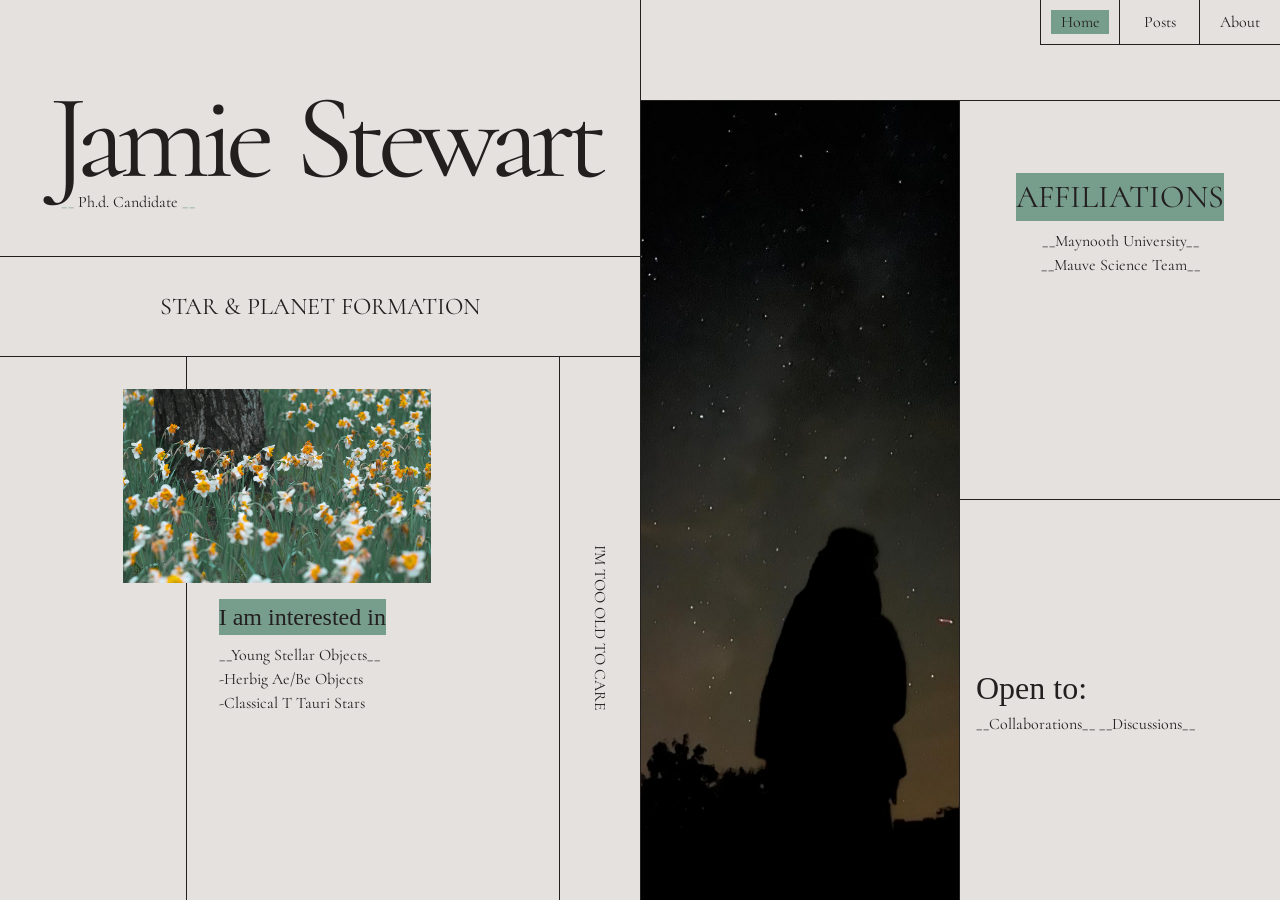
==== index.html @ 9f70a713 "Update index.html" ====
<!DOCTYPE html>
<html data-astro-cid-5hce7sga="">
<head>
    <meta charset="utf-8">
    <title>Jamie Stewart</title>
    <meta name="viewport" content="width=device-width, initial-scale=1">
    <link rel="icon" type="image/x-icon" href="images/favicon.jpg">
    <link rel="stylesheet" href="css/Base.B7hbmE_L.css">
</head>
<body class="bg-beige-100" data-astro-cid-5hce7sga="">
    <div class="w-full flex h-screen flex-col sm:flex-row">
        <!-- Left Sidebar -->
        <div class="fixed left-0 sm:hidden col-span-2 row-span-1 flex justify-end items-start z-30">
            <nav class="flex items-center bg-beige-100">
                <a href="/" class="border-r border-b sm:border-l p-2.5 w-20 block text-center">
                    <p class="bg-green-300">Home</p>
                </a>
                <a href="/Posts" class="bd bd-bottom bd-right p-2.5 w-20 block text-center">Posts</a>
                <a href="/about" class="bd bd-bottom bd-right p-2.5 w-20 block text-center">About</a>
            </nav>
        </div>

        <!-- Main Content -->
        <div class="flex flex-col w-full sm:w-1/2">
            <!-- Hero Section -->
            <div class="h-screen sm:h-64 flex justify-center items-center sm:justify-end sm:items-end flex-col pb-7 sm:pr-10">
                <div class="relative">
                    <h1 class="text-5xl">
                        <span class="tracking-tight">Jamie</span>
                        <span class="tracking-tight">Stewart</span>
                    </h1>
                    <p class="absolute bottom-3.5 left-3">
                        <span class="text-green-300">__</span>
                        Ph.d. Candidate
                        <span class="text-green-300">__</span>
                    </p>
                </div>
            </div>

            <!-- Grid Layout (Small Screens) -->
            <div class="hidden sm:grid grid-rows-[100px_1fr_1fr_1fr] grid-cols-[1fr_1fr_1fr_80px] flex-1"> <div class="bd bd-top col-start-1 col-span-4 uppercase flex justify-center items-center text-xl"> <p class="">Star &amp; Planet Formation</p> </div><div class="bd bd-top bd-right col-start-1 col-span-1 row-start-2 row-span-3"></div> <!-- IMAGE --> <div class="bd bd-top bd-right row-start-2 col-start-2 col-span-2 row-span-3 px-8"><div class=""> <img src="images/grass.jpg" alt="sample" loading="lazy" decoding="async" width="1000" height="500" class="mt-8 mb-4 -ml-24"> <p class="text-xl font-jp bg-green-300 w-fit mb-2">I am interested in</p> <p>__Young Stellar Objects__</p> <p>-Herbig Ae/Be Objects</p>  <p>-Classical T Tauri Stars</p> </div> </div> <div class="bd bd-top row-start-2 col-start-4 row-span-3 uppercase text-vert flex justify-center items-center">I'm too old to care</div> </div>

            <!-- Mobile Layout -->
            <div class="sm:hidden">
                <div class="bd bd-top w-full py-8 flex items-center justify-center">
                    <p class="text-xl uppercase">Star & Planet Formation</p>
                </div>
                <div class="bd bd-top">
                    <img src="images/grass.jpg" alt="grass-img" loading="lazy" decoding="async" width="600" height="400" class="">
                </div>
                <div class="p-8 bd bd-top">
                    <p class="text-xl font-jp bg-green-300 w-fit mb-2">I am interested in</p>
                    <p>
                        __Young Stellar Objects__
                    </p>
                    <p>
                        __Herbig Ae\Be Objects__
                    </p>
                    <p>
                        __Classical T Tauri Stars__
                    </p>
                </div>
                <div class="bd bd-top w-full py-8 flex items-center justify-center">
                    <p class="text-xl uppercase">Staring at the Stars</p>
                </div>
            </div>
        </div>

        <!-- Right Sidebar -->
        <div class="w-full sm:w-1/2 sm:grid grid-rows-[100px_1fr_1fr] grid-cols-2">
            <!-- Navigation -->
            <div class="hidden bd bd-left col-span-2 row-span-1 sm:flex justify-end items-start">
                <nav class="flex items-center">
                    <a href="/" class="bd bd-right bd-bottom bd-left p-2.5 w-20 block text-center">
                        <p class="bg-green-300">Home</p>
                    </a>
                    <a href="/Posts" class="bd bd-bottom bd-right p-2.5 w-20 block text-center">Posts</a>
                    <a href="/about" class="border-b border-r sm:border-r-0 p-2.5 w-20 block text-center">About</a>
                </nav>
            </div>

            <!-- Hero Image -->
            <div class="border-b-0 border-t sm:border-t sm:border-r sm:border-l col-start-1 col-span-1 row-span-2 flex items-center overflow-hidden">
                <img src="images/sky.jpg" alt="hero image" loading="lazy" decoding="async" width="800" height="1200" class="h-full object-cover">
            </div>

            <!-- Text Sections -->
            <div class="bd bd-top py-10 flex text-right flex-col sm:hidden pr-8">
                <p class="text-2xl font-jp">
                    <span class="tracking-tighter"></span>Research Interests
                </p>
                <span>
                    __Nothing__
                </span>
            </div>

            <div class="border-t sm:border-b col-start-2 col-span-1 row-span-1">
                <div class="p-6 sm:px-8 flex-row sm:flex-col sm:py-10 m-auto sm:mt-8 sm:p-0 w-fit text-center h-full">
                    <p class="uppercase bg-green-300 mb-3 sm:mb-2 text-2xl">Affiliations</p>
                    <p>
                        __Maynooth University__
                    </p>
                    <p>
                        __Mauve Science Team__
                    </p>
                </div>
            </div>

            <div class="hidden col-start-2 col-span-1 row-span-1 sm:flex items-center">
                <div class="ml-4">
                    <p class="text-2xl font-jp">
                        <span class="tracking-tighter"></span>Open to:
                    </p>
                    <span>
                        __Collaborations__
                    </span>
                    <span>
                        __Discussions__
                    </span>
                </div>
            </div>
        </div>
    </div>
</body>
</html>
---- css/Base.B7hbmE_L.css ----
@layer properties{@supports (((-webkit-hyphens:none)) and (not (margin-trim:inline))) or ((-moz-orient:inline) and (not (color:rgb(from red r g b)))){*,:before,:after,::backdrop{--tw-border-style:solid;--tw-leading:initial;--tw-font-weight:initial;--tw-tracking:initial}}}@layer theme{:root,:host{--font-mono:ui-monospace, SFMono-Regular, Menlo, Monaco, Consolas, "Liberation Mono", "Courier New", monospace;--spacing:.25rem;--container-5xl:64rem;--font-weight-semibold:600;--font-weight-bold:700;--leading-tight:1.25;--default-mono-font-family:var(--font-mono)}}@layer base{*,:after,:before,::backdrop{box-sizing:border-box;border:0 solid;margin:0;padding:0}::file-selector-button{box-sizing:border-box;border:0 solid;margin:0;padding:0}html,:host{-webkit-text-size-adjust:100%;tab-size:4;font-feature-settings:normal;font-variation-settings:normal;-webkit-tap-highlight-color:transparent;font-family:Cormorant,serif;line-height:1.5}hr{height:0;color:inherit;border-top-width:1px}abbr:where([title]){-webkit-text-decoration:underline dotted;text-decoration:underline dotted}h1,h2,h3,h4,h5,h6{font-size:inherit;font-weight:inherit}a{color:inherit;-webkit-text-decoration:inherit;text-decoration:inherit}b,strong{font-weight:bolder}code,kbd,samp,pre{font-family:var(--default-mono-font-family,ui-monospace, SFMono-Regular, Menlo, Monaco, Consolas, "Liberation Mono", "Courier New", monospace);font-feature-settings:var(--default-mono-font-feature-settings,normal);font-variation-settings:var(--default-mono-font-variation-settings,normal);font-size:1em}small{font-size:80%}sub,sup{vertical-align:baseline;font-size:75%;line-height:0;position:relative}sub{bottom:-.25em}sup{top:-.5em}table{text-indent:0;border-color:inherit;border-collapse:collapse}:-moz-focusring{outline:auto}progress{vertical-align:baseline}summary{display:list-item}ol,ul,menu{list-style:none}img,svg,video,canvas,audio,iframe,embed,object{vertical-align:middle;display:block}img,video{max-width:100%;height:auto}button,input,select,optgroup,textarea{font:inherit;font-feature-settings:inherit;font-variation-settings:inherit;letter-spacing:inherit;color:inherit;opacity:1;background-color:#0000;border-radius:0}::file-selector-button{font:inherit;font-feature-settings:inherit;font-variation-settings:inherit;letter-spacing:inherit;color:inherit;opacity:1;background-color:#0000;border-radius:0}:where(select:is([multiple],[size])) optgroup{font-weight:bolder}:where(select:is([multiple],[size])) optgroup option{padding-inline-start:20px}::file-selector-button{margin-inline-end:4px}::placeholder{opacity:1}@supports (not ((-webkit-appearance:-apple-pay-button))) or (contain-intrinsic-size:1px){::placeholder{color:currentColor}@supports (color:color-mix(in lab,red,red)){::placeholder{color:color-mix(in oklab,currentcolor 50%,transparent)}}}textarea{resize:vertical}::-webkit-search-decoration{-webkit-appearance:none}::-webkit-date-and-time-value{min-height:1lh;text-align:inherit}::-webkit-datetime-edit{display:inline-flex}::-webkit-datetime-edit-fields-wrapper{padding:0}::-webkit-datetime-edit{padding-block:0}::-webkit-datetime-edit-year-field{padding-block:0}::-webkit-datetime-edit-month-field{padding-block:0}::-webkit-datetime-edit-day-field{padding-block:0}::-webkit-datetime-edit-hour-field{padding-block:0}::-webkit-datetime-edit-minute-field{padding-block:0}::-webkit-datetime-edit-second-field{padding-block:0}::-webkit-datetime-edit-millisecond-field{padding-block:0}::-webkit-datetime-edit-meridiem-field{padding-block:0}::-webkit-calendar-picker-indicator{line-height:1}:-moz-ui-invalid{box-shadow:none}button,input:where([type=button],[type=reset],[type=submit]){appearance:button}::file-selector-button{appearance:button}::-webkit-inner-spin-button{height:auto}::-webkit-outer-spin-button{height:auto}[hidden]:where(:not([hidden=until-found])){display:none!important}h1{font-size:3.5rem}html{color:#231f1f}}@layer components;@layer utilities{.pointer-events-none{pointer-events:none}.absolute{position:absolute}.fixed{position:fixed}.relative{position:relative}.static{position:static}.start{inset-inline-start:var(--spacing)}.end{inset-inline-end:var(--spacing)}.top-0{top:calc(var(--spacing) * 0)}.top-32{top:calc(var(--spacing) * 32)}.top-\[400px\]{top:400px}.bottom-3\.5{bottom:calc(var(--spacing) * 3.5)}.left-0{left:calc(var(--spacing) * 0)}.left-3{left:calc(var(--spacing) * 3)}.z-30{z-index:30}.col-span-1{grid-column:span 1/span 1}.col-span-2{grid-column:span 2/span 2}.col-span-4{grid-column:span 4/span 4}.col-start-1{grid-column-start:1}.col-start-2{grid-column-start:2}.col-start-4{grid-column-start:4}.row-span-1{grid-row:span 1/span 1}.row-span-2{grid-row:span 2/span 2}.row-span-3{grid-row:span 3/span 3}.row-span-6{grid-row:span 6/span 6}.row-span-10{grid-row:span 10/span 10}.row-span-18{grid-row:span 18/span 18}.row-span-19{grid-row:span 19/span 19}.row-span-20{grid-row:span 20/span 20}.row-span-21{grid-row:span 21/span 21}.row-span-22{grid-row:span 22/span 22}.row-span-23{grid-row:span 23/span 23}.row-span-25{grid-row:span 25/span 25}.row-span-27{grid-row:span 27/span 27}.row-start-2{grid-row-start:2}.m-auto{margin:auto}.mx-6{margin-inline:calc(var(--spacing) * 6)}.mx-auto{margin-inline:auto}.my-6{margin-block:calc(var(--spacing) * 6)}.mt-6{margin-top:calc(var(--spacing) * 6)}.mt-8{margin-top:calc(var(--spacing) * 8)}.mt-16{margin-top:calc(var(--spacing) * 16)}.mr-2{margin-right:calc(var(--spacing) * 2)}.mb-2{margin-bottom:calc(var(--spacing) * 2)}.mb-3{margin-bottom:calc(var(--spacing) * 3)}.mb-4{margin-bottom:calc(var(--spacing) * 4)}.mb-8{margin-bottom:calc(var(--spacing) * 8)}.-ml-24{margin-left:calc(var(--spacing) * -24)}.ml-4{margin-left:calc(var(--spacing) * 4)}.ml-auto{margin-left:auto}.block{display:block}.flex{display:flex}.grid{display:grid}.hidden{display:none}.inline-block{display:inline-block}.h-6{height:calc(var(--spacing) * 6)}.h-\[20px\]{height:20px}.h-\[60px\]{height:60px}.h-\[100px\]{height:100px}.h-\[180px\]{height:180px}.h-\[200px\]{height:200px}.h-\[210px\]{height:210px}.h-\[500px\]{height:500px}.h-full{height:100%}.h-screen{height:100vh}.w-1\/3{width:33.3333%}.w-6{width:calc(var(--spacing) * 6)}.w-9\/12{width:75%}.w-20{width:calc(var(--spacing) * 20)}.w-\[230px\]{width:230px}.w-\[460px\]{width:460px}.w-\[690px\]{width:690px}.w-\[800px\]{width:800px}.w-fit{width:fit-content}.w-full{width:100%}.max-w-5xl{max-width:var(--container-5xl)}.max-w-\[80\%\]{max-width:80%}.flex-1{flex:1}.cursor-pointer{cursor:pointer}.grid-cols-2{grid-template-columns:repeat(2,minmax(0,1fr))}.grid-cols-\[1fr_1fr_1fr_80px\]{grid-template-columns:1fr 1fr 1fr 80px}.grid-cols-\[230px_230px_230px_230px\]{grid-template-columns:230px 230px 230px 230px}.grid-rows-\[100px_1fr_1fr\]{grid-template-rows:100px 1fr 1fr}.grid-rows-\[100px_1fr_1fr_1fr\]{grid-template-rows:100px 1fr 1fr 1fr}.grid-rows-\[270px_270px\]{grid-template-rows:270px 270px}.flex-col{flex-direction:column}.flex-col-reverse{flex-direction:column-reverse}.flex-row{flex-direction:row}.items-center{align-items:center}.items-end{align-items:flex-end}.items-start{align-items:flex-start}.justify-center{justify-content:center}.justify-end{justify-content:flex-end}.gap-2{gap:calc(var(--spacing) * 2)}.overflow-hidden{overflow:hidden}.border{border-style:var(--tw-border-style);border-width:1px}.border-t{border-top-style:var(--tw-border-style);border-top-width:1px}.border-r{border-right-style:var(--tw-border-style);border-right-width:1px}.border-b{border-bottom-style:var(--tw-border-style);border-bottom-width:1px}.border-b-0{border-bottom-style:var(--tw-border-style);border-bottom-width:0}.bg-beige-100{background-color:#e4e1df}.bg-green-300{background-color:#779e8c}.object-cover{object-fit:cover}.p-2\.5{padding:calc(var(--spacing) * 2.5)}.p-3{padding:calc(var(--spacing) * 3)}.p-4{padding:calc(var(--spacing) * 4)}.p-6{padding:calc(var(--spacing) * 6)}.p-8{padding:calc(var(--spacing) * 8)}.px-1{padding-inline:calc(var(--spacing) * 1)}.px-8{padding-inline:calc(var(--spacing) * 8)}.px-10{padding-inline:calc(var(--spacing) * 10)}.py-0{padding-block:calc(var(--spacing) * 0)}.py-4{padding-block:calc(var(--spacing) * 4)}.py-8{padding-block:calc(var(--spacing) * 8)}.py-10{padding-block:calc(var(--spacing) * 10)}.py-16{padding-block:calc(var(--spacing) * 16)}.py-20{padding-block:calc(var(--spacing) * 20)}.pt-20{padding-top:calc(var(--spacing) * 20)}.pr-8{padding-right:calc(var(--spacing) * 8)}.pb-7{padding-bottom:calc(var(--spacing) * 7)}.pb-16{padding-bottom:calc(var(--spacing) * 16)}.text-center{text-align:center}.text-right{text-align:right}.font-jp{font-family:Noto Serif JP}.text-2xl{font-size:2rem}.text-5xl{font-size:7.5rem}.text-sm{font-size:.875rem}.text-xl{font-size:1.5rem}.leading-tight{--tw-leading:var(--leading-tight);line-height:var(--leading-tight)}.font-bold{--tw-font-weight:var(--font-weight-bold);font-weight:var(--font-weight-bold)}.font-semibold{--tw-font-weight:var(--font-weight-semibold);font-weight:var(--font-weight-semibold)}.tracking-tight{--tw-tracking:-.07em;letter-spacing:-.07em}.tracking-tighter{--tw-tracking:-.1em;letter-spacing:-.1em}.text-green-300{color:#779e8c}.uppercase{text-transform:uppercase}.italic{font-style:italic}.first\:border-t:first-child{border-top-style:var(--tw-border-style);border-top-width:1px}@media(hover:hover){.hover\:underline:hover{text-decoration-line:underline}}@media(min-width:40rem){.sm\:absolute{position:absolute}.sm\:fixed{position:fixed}.sm\:relative{position:relative}.sm\:right-0{right:calc(var(--spacing) * 0)}.sm\:left-\[unset\]{left:unset}.sm\:mt-8{margin-top:calc(var(--spacing) * 8)}.sm\:mt-10{margin-top:calc(var(--spacing) * 10)}.sm\:mb-2{margin-bottom:calc(var(--spacing) * 2)}.sm\:mb-4{margin-bottom:calc(var(--spacing) * 4)}.sm\:mb-8{margin-bottom:calc(var(--spacing) * 8)}.sm\:block{display:block}.sm\:flex{display:flex}.sm\:grid{display:grid}.sm\:hidden{display:none}.sm\:h-64{height:calc(var(--spacing) * 64)}.sm\:h-\[180px\]{height:180px}.sm\:h-\[190px\]{height:190px}.sm\:h-\[200px\]{height:200px}.sm\:h-\[220px\]{height:220px}.sm\:h-\[230px\]{height:230px}.sm\:h-\[250px\]{height:250px}.sm\:h-\[270px\]{height:270px}.sm\:h-screen{height:100vh}.sm\:w-1\/2{width:50%}.sm\:w-1\/3{width:33.3333%}.sm\:w-2\/3{width:66.6667%}.sm\:w-28{width:calc(var(--spacing) * 28)}.sm\:w-\[60\%\]{width:60%}.sm\:max-w-\[130px\]{max-width:130px}.sm\:flex-1{flex:1}.sm\:grid-rows-2{grid-template-rows:repeat(2,minmax(0,1fr))}.sm\:flex-col{flex-direction:column}.sm\:flex-row{flex-direction:row}.sm\:items-end{align-items:flex-end}.sm\:justify-end{justify-content:flex-end}.sm\:border-t{border-top-style:var(--tw-border-style);border-top-width:1px}.sm\:border-t-0{border-top-style:var(--tw-border-style);border-top-width:0}.sm\:border-r{border-right-style:var(--tw-border-style);border-right-width:1px}.sm\:border-r-0{border-right-style:var(--tw-border-style);border-right-width:0}.sm\:border-b{border-bottom-style:var(--tw-border-style);border-bottom-width:1px}.sm\:border-l{border-left-style:var(--tw-border-style);border-left-width:1px}.sm\:p-0{padding:calc(var(--spacing) * 0)}.sm\:p-32{padding:calc(var(--spacing) * 32)}.sm\:px-8{padding-inline:calc(var(--spacing) * 8)}.sm\:py-0{padding-block:calc(var(--spacing) * 0)}.sm\:py-10{padding-block:calc(var(--spacing) * 10)}.sm\:pt-20{padding-top:calc(var(--spacing) * 20)}.sm\:pt-28{padding-top:calc(var(--spacing) * 28)}.sm\:pr-10{padding-right:calc(var(--spacing) * 10)}.sm\:text-2xl{font-size:2rem}.sm\:text-3xl{font-size:3.5rem}}}body{scrollbar-width:none}body::-webkit-scrollbar{display:none}strong{font-style:italic}.bd-full{border-width:1px;overflow:hidden}.bd-left{border-left:1px}.bd-right{border-right:1px}.bd-top{border-top:1px}.bd-bottom{border-bottom:1px}.bd{border-color:black-500;border-style:solid}.text-vert{writing-mode:vertical-rl;text-orientation:mixed}@property --tw-border-style{syntax:"*";inherits:false;initial-value:solid}@property --tw-leading{syntax:"*";inherits:false}@property --tw-font-weight{syntax:"*";inherits:false}@property --tw-tracking{syntax:"*";inherits:false}@font-face{font-family:Cormorant;src:url(../fonts/Cormorant-Regular.ttf) format("truetype");font-display:swap;font-weight:400}@font-face{font-family:"Noto Serif JP";src:url(../fonts/NotoSerifJP-Regular.otf) format("otf");font-display:swap}
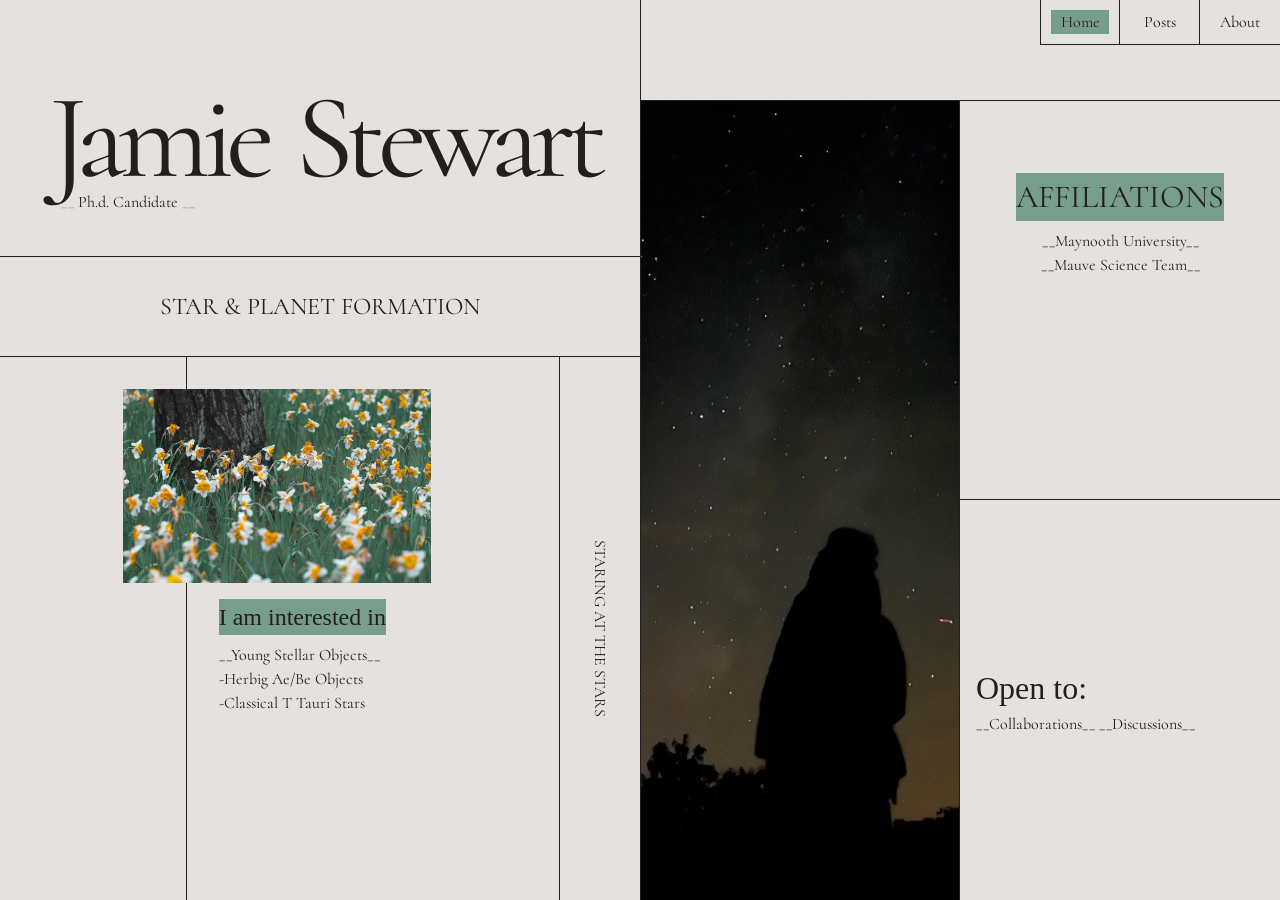
==== commit 2083864d: "Update index.html" ====
--- a/index.html
+++ b/index.html
@@ -38,7 +38,7 @@
             </div>
 
             <!-- Grid Layout (Small Screens) -->
-            <div class="hidden sm:grid grid-rows-[100px_1fr_1fr_1fr] grid-cols-[1fr_1fr_1fr_80px] flex-1"> <div class="bd bd-top col-start-1 col-span-4 uppercase flex justify-center items-center text-xl"> <p class="">Star &amp; Planet Formation</p> </div><div class="bd bd-top bd-right col-start-1 col-span-1 row-start-2 row-span-3"></div> <!-- IMAGE --> <div class="bd bd-top bd-right row-start-2 col-start-2 col-span-2 row-span-3 px-8"><div class=""> <img src="images/grass.jpg" alt="sample" loading="lazy" decoding="async" width="1000" height="500" class="mt-8 mb-4 -ml-24"> <p class="text-xl font-jp bg-green-300 w-fit mb-2">I am interested in</p> <p>__Young Stellar Objects__</p> <p>-Herbig Ae/Be Objects</p>  <p>-Classical T Tauri Stars</p> </div> </div> <div class="bd bd-top row-start-2 col-start-4 row-span-3 uppercase text-vert flex justify-center items-center">I'm too old to care</div> </div>
+            <div class="hidden sm:grid grid-rows-[100px_1fr_1fr_1fr] grid-cols-[1fr_1fr_1fr_80px] flex-1"> <div class="bd bd-top col-start-1 col-span-4 uppercase flex justify-center items-center text-xl"> <p class="">Star &amp; Planet Formation</p> </div><div class="bd bd-top bd-right col-start-1 col-span-1 row-start-2 row-span-3"></div> <!-- IMAGE --> <div class="bd bd-top bd-right row-start-2 col-start-2 col-span-2 row-span-3 px-8"><div class=""> <img src="images/grass.jpg" alt="sample" loading="lazy" decoding="async" width="1000" height="500" class="mt-8 mb-4 -ml-24"> <p class="text-xl font-jp bg-green-300 w-fit mb-2">I am interested in</p> <p>__Young Stellar Objects__</p> <p>-Herbig Ae/Be Objects</p>  <p>-Classical T Tauri Stars</p> </div> </div> <div class="bd bd-top row-start-2 col-start-4 row-span-3 uppercase text-vert flex justify-center items-center">Staring at the Stars</div> </div>
 
             <!-- Mobile Layout -->
             <div class="sm:hidden">
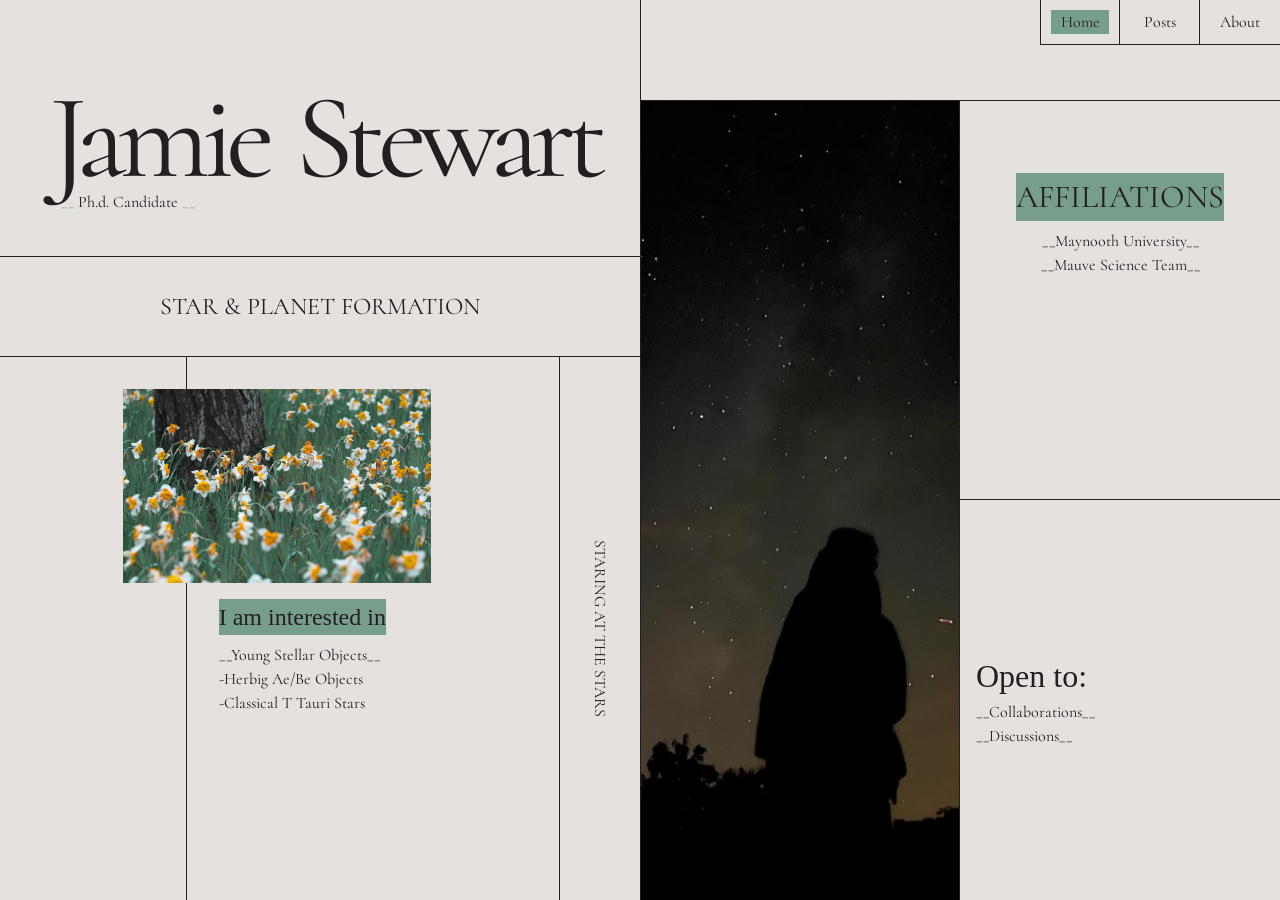
==== commit 6b6e0e4a: "Update index.html" ====
--- a/index.html
+++ b/index.html
@@ -54,10 +54,10 @@
                         __Young Stellar Objects__
                     </p>
                     <p>
-                        __Herbig Ae\Be Objects__
+                        -Herbig Ae\Be Objects
                     </p>
                     <p>
-                        __Classical T Tauri Stars__
+                        -Classical T Tauri Stars
                     </p>
                 </div>
                 <div class="bd bd-top w-full py-8 flex items-center justify-center">
@@ -87,11 +87,14 @@
             <!-- Text Sections -->
             <div class="bd bd-top py-10 flex text-right flex-col sm:hidden pr-8">
                 <p class="text-2xl font-jp">
-                    <span class="tracking-tighter"></span>Research Interests
+                    <span class="tracking-tighter"></span>Open to:
                 </p>
-                <span>
-                    __Nothing__
-                </span>
+                <p><span>
+                        __Collaborations__
+                    </span></p>
+                <p><span>
+                        __Discussions__
+                </span></p>
             </div>
 
             <div class="border-t sm:border-b col-start-2 col-span-1 row-span-1">
@@ -111,12 +114,12 @@
                     <p class="text-2xl font-jp">
                         <span class="tracking-tighter"></span>Open to:
                     </p>
-                    <span>
+                    <p><span>
                         __Collaborations__
-                    </span>
-                    <span>
+                    </span></p>
+                    <p><span>
                         __Discussions__
-                    </span>
+                    </span></p>
                 </div>
             </div>
         </div>
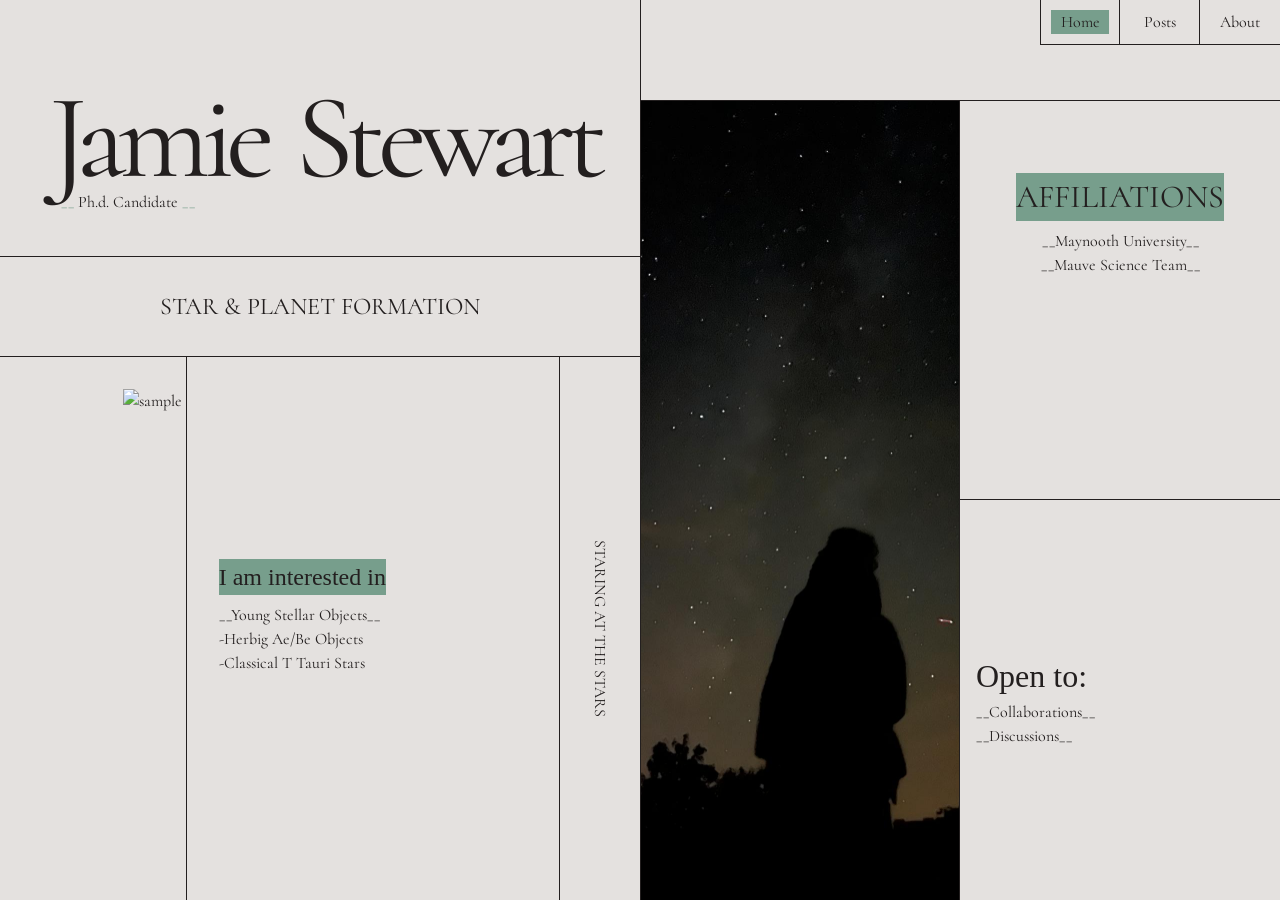
==== commit 49b75e85: "Update index.html" ====
--- a/index.html
+++ b/index.html
@@ -38,7 +38,7 @@
             </div>
 
             <!-- Grid Layout (Small Screens) -->
-            <div class="hidden sm:grid grid-rows-[100px_1fr_1fr_1fr] grid-cols-[1fr_1fr_1fr_80px] flex-1"> <div class="bd bd-top col-start-1 col-span-4 uppercase flex justify-center items-center text-xl"> <p class="">Star &amp; Planet Formation</p> </div><div class="bd bd-top bd-right col-start-1 col-span-1 row-start-2 row-span-3"></div> <!-- IMAGE --> <div class="bd bd-top bd-right row-start-2 col-start-2 col-span-2 row-span-3 px-8"><div class=""> <img src="images/grass.jpg" alt="sample" loading="lazy" decoding="async" width="1000" height="500" class="mt-8 mb-4 -ml-24"> <p class="text-xl font-jp bg-green-300 w-fit mb-2">I am interested in</p> <p>__Young Stellar Objects__</p> <p>-Herbig Ae/Be Objects</p>  <p>-Classical T Tauri Stars</p> </div> </div> <div class="bd bd-top row-start-2 col-start-4 row-span-3 uppercase text-vert flex justify-center items-center">Staring at the Stars</div> </div>
+            <div class="hidden sm:grid grid-rows-[100px_1fr_1fr_1fr] grid-cols-[1fr_1fr_1fr_80px] flex-1"> <div class="bd bd-top col-start-1 col-span-4 uppercase flex justify-center items-center text-xl"> <p class="">Star &amp; Planet Formation</p> </div><div class="bd bd-top bd-right col-start-1 col-span-1 row-start-2 row-span-3"></div> <!-- IMAGE --> <div class="bd bd-top bd-right row-start-2 col-start-2 col-span-2 row-span-3 px-8"><div class=""> <img src="images/image.jpg" alt="sample" loading="lazy" decoding="async" width="1000" height="500" class="mt-8 mb-4 -ml-24"> <p class="text-xl font-jp bg-green-300 w-fit mb-2">I am interested in</p> <p>__Young Stellar Objects__</p> <p>-Herbig Ae/Be Objects</p>  <p>-Classical T Tauri Stars</p> </div> </div> <div class="bd bd-top row-start-2 col-start-4 row-span-3 uppercase text-vert flex justify-center items-center">Staring at the Stars</div> </div>
 
             <!-- Mobile Layout -->
             <div class="sm:hidden">
@@ -46,7 +46,7 @@
                     <p class="text-xl uppercase">Star & Planet Formation</p>
                 </div>
                 <div class="bd bd-top">
-                    <img src="images/grass.jpg" alt="grass-img" loading="lazy" decoding="async" width="600" height="400" class="">
+                    <img src="images/image.jpg" alt="grass-img" loading="lazy" decoding="async" width="600" height="400" class="">
                 </div>
                 <div class="p-8 bd bd-top">
                     <p class="text-xl font-jp bg-green-300 w-fit mb-2">I am interested in</p>
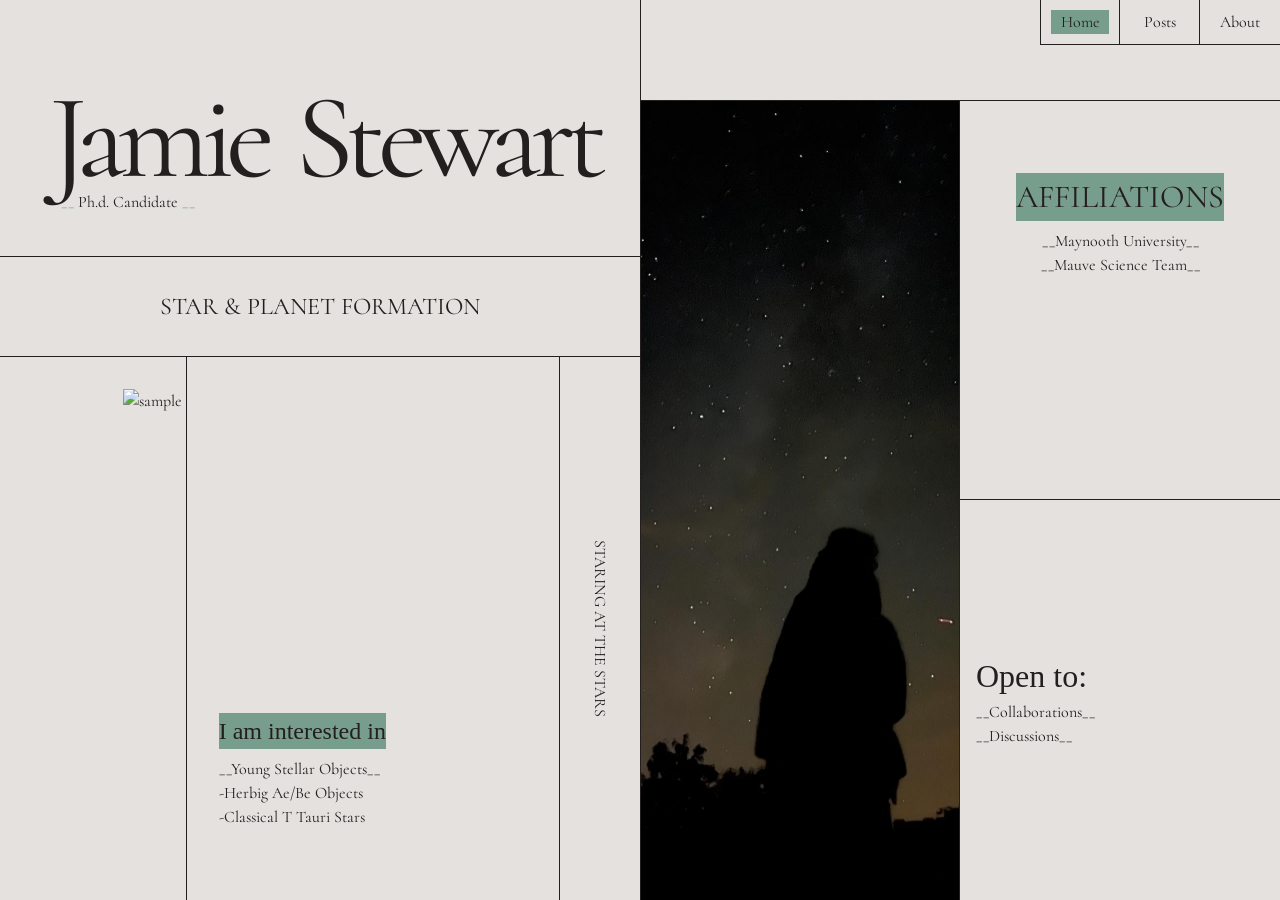
==== commit cd834d11: "Update index.html" ====
--- a/index.html
+++ b/index.html
@@ -38,7 +38,7 @@
             </div>
 
             <!-- Grid Layout (Small Screens) -->
-            <div class="hidden sm:grid grid-rows-[100px_1fr_1fr_1fr] grid-cols-[1fr_1fr_1fr_80px] flex-1"> <div class="bd bd-top col-start-1 col-span-4 uppercase flex justify-center items-center text-xl"> <p class="">Star &amp; Planet Formation</p> </div><div class="bd bd-top bd-right col-start-1 col-span-1 row-start-2 row-span-3"></div> <!-- IMAGE --> <div class="bd bd-top bd-right row-start-2 col-start-2 col-span-2 row-span-3 px-8"><div class=""> <img src="images/image.jpg" alt="sample" loading="lazy" decoding="async" width="1000" height="500" class="mt-8 mb-4 -ml-24"> <p class="text-xl font-jp bg-green-300 w-fit mb-2">I am interested in</p> <p>__Young Stellar Objects__</p> <p>-Herbig Ae/Be Objects</p>  <p>-Classical T Tauri Stars</p> </div> </div> <div class="bd bd-top row-start-2 col-start-4 row-span-3 uppercase text-vert flex justify-center items-center">Staring at the Stars</div> </div>
+            <div class="hidden sm:grid grid-rows-[100px_1fr_1fr_1fr] grid-cols-[1fr_1fr_1fr_80px] flex-1"> <div class="bd bd-top col-start-1 col-span-4 uppercase flex justify-center items-center text-xl"> <p class="">Star &amp; Planet Formation</p> </div><div class="bd bd-top bd-right col-start-1 col-span-1 row-start-2 row-span-3"></div> <!-- IMAGE --> <div class="bd bd-top bd-right row-start-2 col-start-2 col-span-2 row-span-3 px-8"><div class=""> <img src="images/image.jpg" alt="sample" loading="lazy" decoding="async" width="500" height="500" class="mt-8 mb-4 -ml-24"> <p class="text-xl font-jp bg-green-300 w-fit mb-2">I am interested in</p> <p>__Young Stellar Objects__</p> <p>-Herbig Ae/Be Objects</p>  <p>-Classical T Tauri Stars</p> </div> </div> <div class="bd bd-top row-start-2 col-start-4 row-span-3 uppercase text-vert flex justify-center items-center">Staring at the Stars</div> </div>
 
             <!-- Mobile Layout -->
             <div class="sm:hidden">
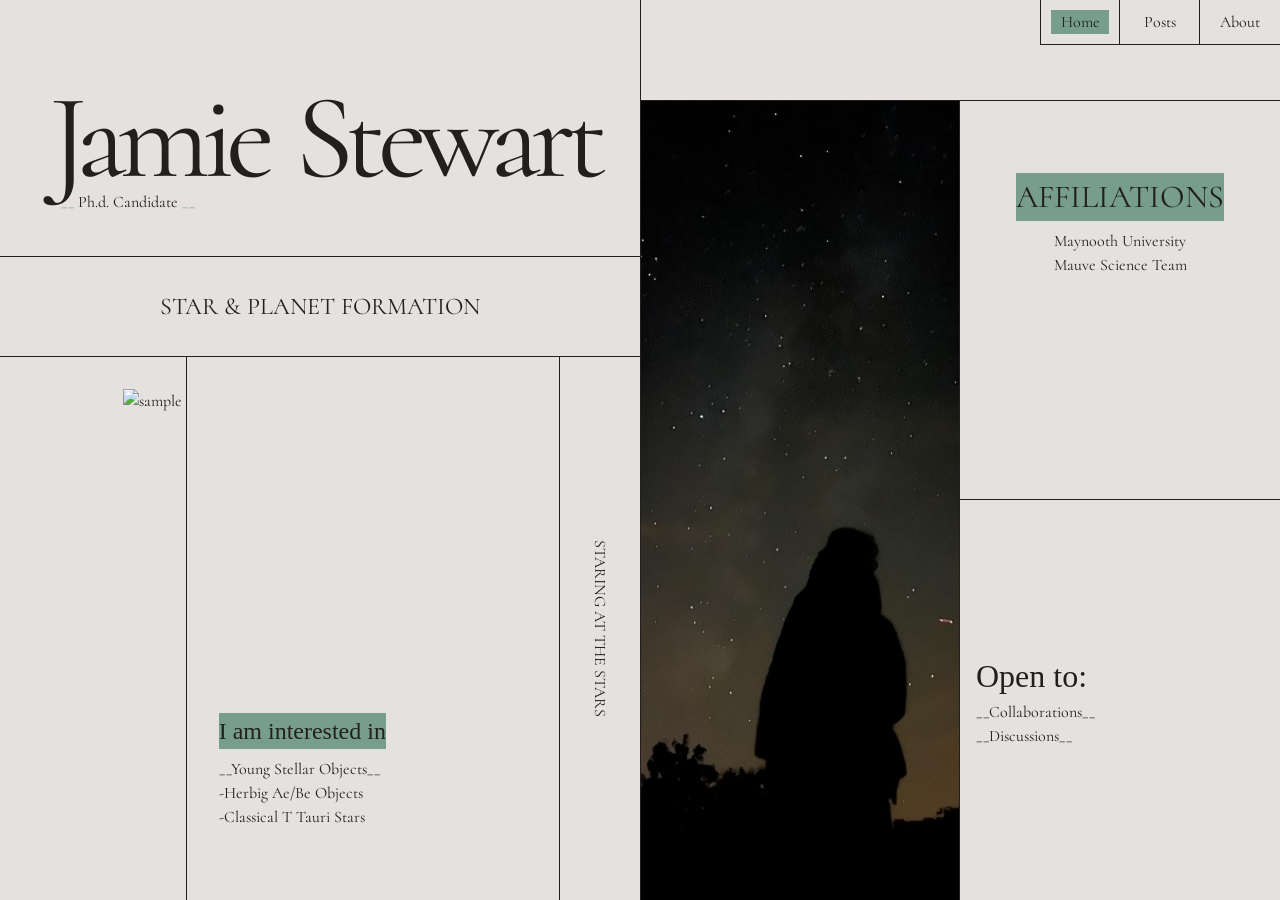
==== commit 92775b8d: "Update index.html" ====
--- a/index.html
+++ b/index.html
@@ -101,10 +101,10 @@
                 <div class="p-6 sm:px-8 flex-row sm:flex-col sm:py-10 m-auto sm:mt-8 sm:p-0 w-fit text-center h-full">
                     <p class="uppercase bg-green-300 mb-3 sm:mb-2 text-2xl">Affiliations</p>
                     <p>
-                        __Maynooth University__
+                        <a href="https://www.maynoothuniversity.ie/physics">Maynooth University</a>
                     </p>
                     <p>
-                        __Mauve Science Team__
+                        <a href="https://bssl.space/mauve/">Mauve Science Team</a>
                     </p>
                 </div>
             </div>
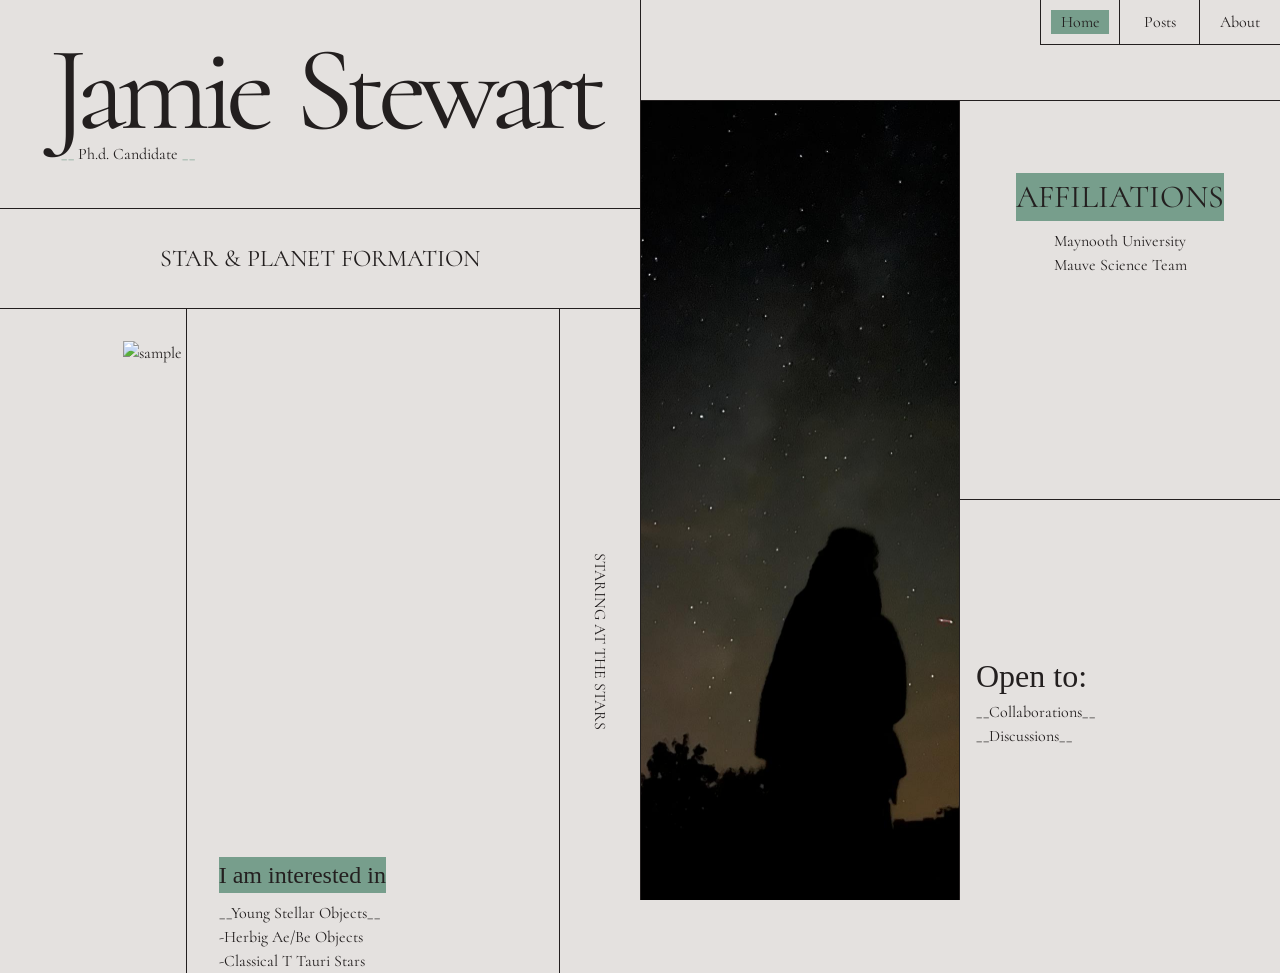
==== commit bad5aa98: "Update index.html" ====
--- a/index.html
+++ b/index.html
@@ -38,7 +38,7 @@
             </div>
 
             <!-- Grid Layout (Small Screens) -->
-            <div class="hidden sm:grid grid-rows-[100px_1fr_1fr_1fr] grid-cols-[1fr_1fr_1fr_80px] flex-1"> <div class="bd bd-top col-start-1 col-span-4 uppercase flex justify-center items-center text-xl"> <p class="">Star &amp; Planet Formation</p> </div><div class="bd bd-top bd-right col-start-1 col-span-1 row-start-2 row-span-3"></div> <!-- IMAGE --> <div class="bd bd-top bd-right row-start-2 col-start-2 col-span-2 row-span-3 px-8"><div class=""> <img src="images/image.jpg" alt="sample" loading="lazy" decoding="async" width="500" height="500" class="mt-8 mb-4 -ml-24"> <p class="text-xl font-jp bg-green-300 w-fit mb-2">I am interested in</p> <p>__Young Stellar Objects__</p> <p>-Herbig Ae/Be Objects</p>  <p>-Classical T Tauri Stars</p> </div> </div> <div class="bd bd-top row-start-2 col-start-4 row-span-3 uppercase text-vert flex justify-center items-center">Staring at the Stars</div> </div>
+            <div class="hidden sm:grid grid-rows-[100px_1fr_1fr_1fr] grid-cols-[1fr_1fr_1fr_80px] flex-1"> <div class="bd bd-top col-start-1 col-span-4 uppercase flex justify-center items-center text-xl"> <p class="">Star &amp; Planet Formation</p> </div><div class="bd bd-top bd-right col-start-1 col-span-1 row-start-2 row-span-3"></div> <!-- IMAGE --> <div class="bd bd-top bd-right row-start-2 col-start-2 col-span-2 row-span-3 px-8"><div class=""> <img src="images/image.jpg" alt="sample" loading="lazy" decoding="async" width="300" height="500" class="mt-8 mb-4 -ml-24"> <p class="text-xl font-jp bg-green-300 w-fit mb-2">I am interested in</p> <p>__Young Stellar Objects__</p> <p>-Herbig Ae/Be Objects</p>  <p>-Classical T Tauri Stars</p> </div> </div> <div class="bd bd-top row-start-2 col-start-4 row-span-3 uppercase text-vert flex justify-center items-center">Staring at the Stars</div> </div>
 
             <!-- Mobile Layout -->
             <div class="sm:hidden">
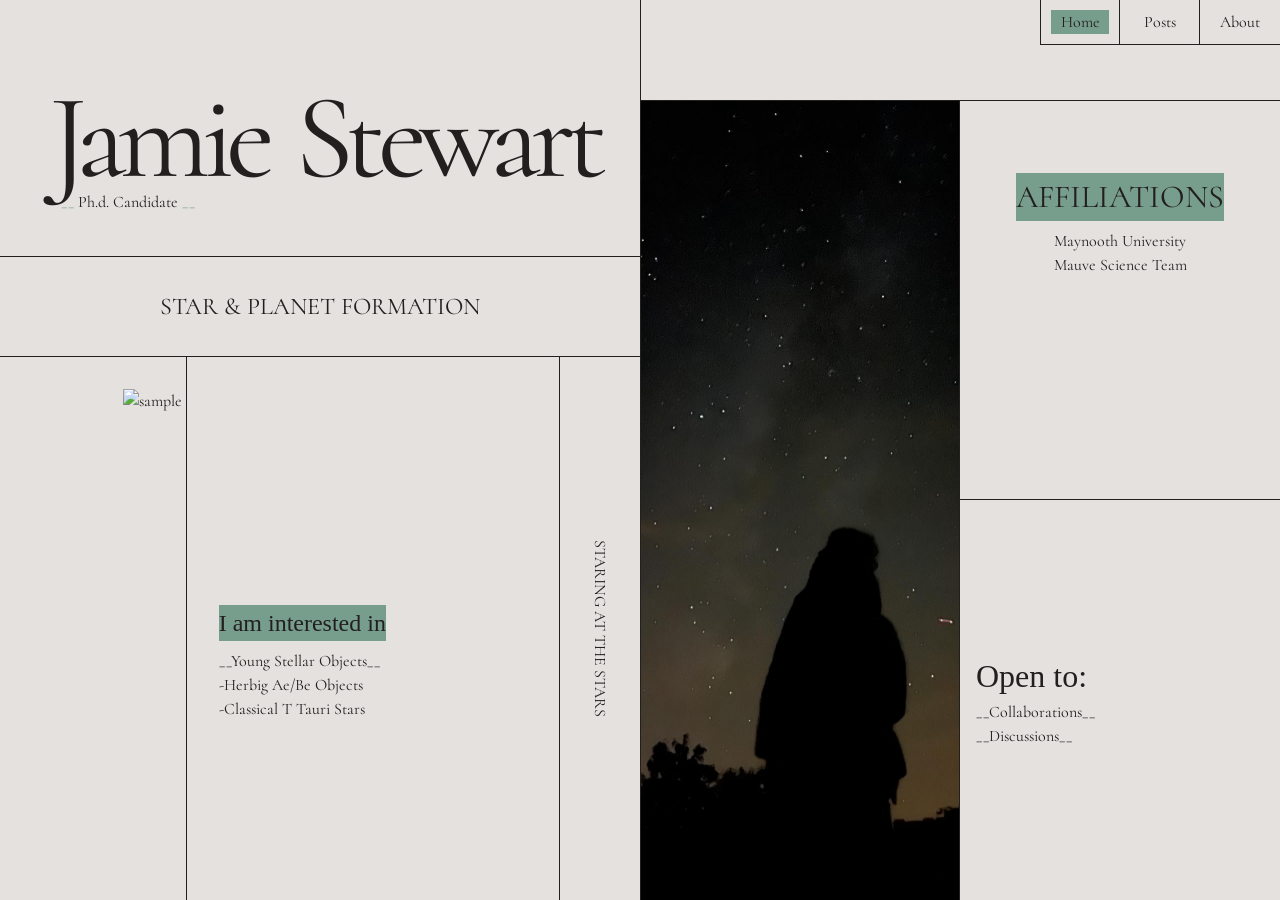
==== commit 9d341f34: "Update index.html" ====
--- a/index.html
+++ b/index.html
@@ -38,7 +38,7 @@
             </div>
 
             <!-- Grid Layout (Small Screens) -->
-            <div class="hidden sm:grid grid-rows-[100px_1fr_1fr_1fr] grid-cols-[1fr_1fr_1fr_80px] flex-1"> <div class="bd bd-top col-start-1 col-span-4 uppercase flex justify-center items-center text-xl"> <p class="">Star &amp; Planet Formation</p> </div><div class="bd bd-top bd-right col-start-1 col-span-1 row-start-2 row-span-3"></div> <!-- IMAGE --> <div class="bd bd-top bd-right row-start-2 col-start-2 col-span-2 row-span-3 px-8"><div class=""> <img src="images/image.jpg" alt="sample" loading="lazy" decoding="async" width="300" height="500" class="mt-8 mb-4 -ml-24"> <p class="text-xl font-jp bg-green-300 w-fit mb-2">I am interested in</p> <p>__Young Stellar Objects__</p> <p>-Herbig Ae/Be Objects</p>  <p>-Classical T Tauri Stars</p> </div> </div> <div class="bd bd-top row-start-2 col-start-4 row-span-3 uppercase text-vert flex justify-center items-center">Staring at the Stars</div> </div>
+            <div class="hidden sm:grid grid-rows-[100px_1fr_1fr_1fr] grid-cols-[1fr_1fr_1fr_80px] flex-1"> <div class="bd bd-top col-start-1 col-span-4 uppercase flex justify-center items-center text-xl"> <p class="">Star &amp; Planet Formation</p> </div><div class="bd bd-top bd-right col-start-1 col-span-1 row-start-2 row-span-3"></div> <!-- IMAGE --> <div class="bd bd-top bd-right row-start-2 col-start-2 col-span-2 row-span-3 px-8"><div class=""> <img src="images/image.jpg" alt="sample" loading="lazy" decoding="async" width="200" height="200" class="mt-8 mb-4 -ml-24"> <p class="text-xl font-jp bg-green-300 w-fit mb-2">I am interested in</p> <p>__Young Stellar Objects__</p> <p>-Herbig Ae/Be Objects</p>  <p>-Classical T Tauri Stars</p> </div> </div> <div class="bd bd-top row-start-2 col-start-4 row-span-3 uppercase text-vert flex justify-center items-center">Staring at the Stars</div> </div>
 
             <!-- Mobile Layout -->
             <div class="sm:hidden">
